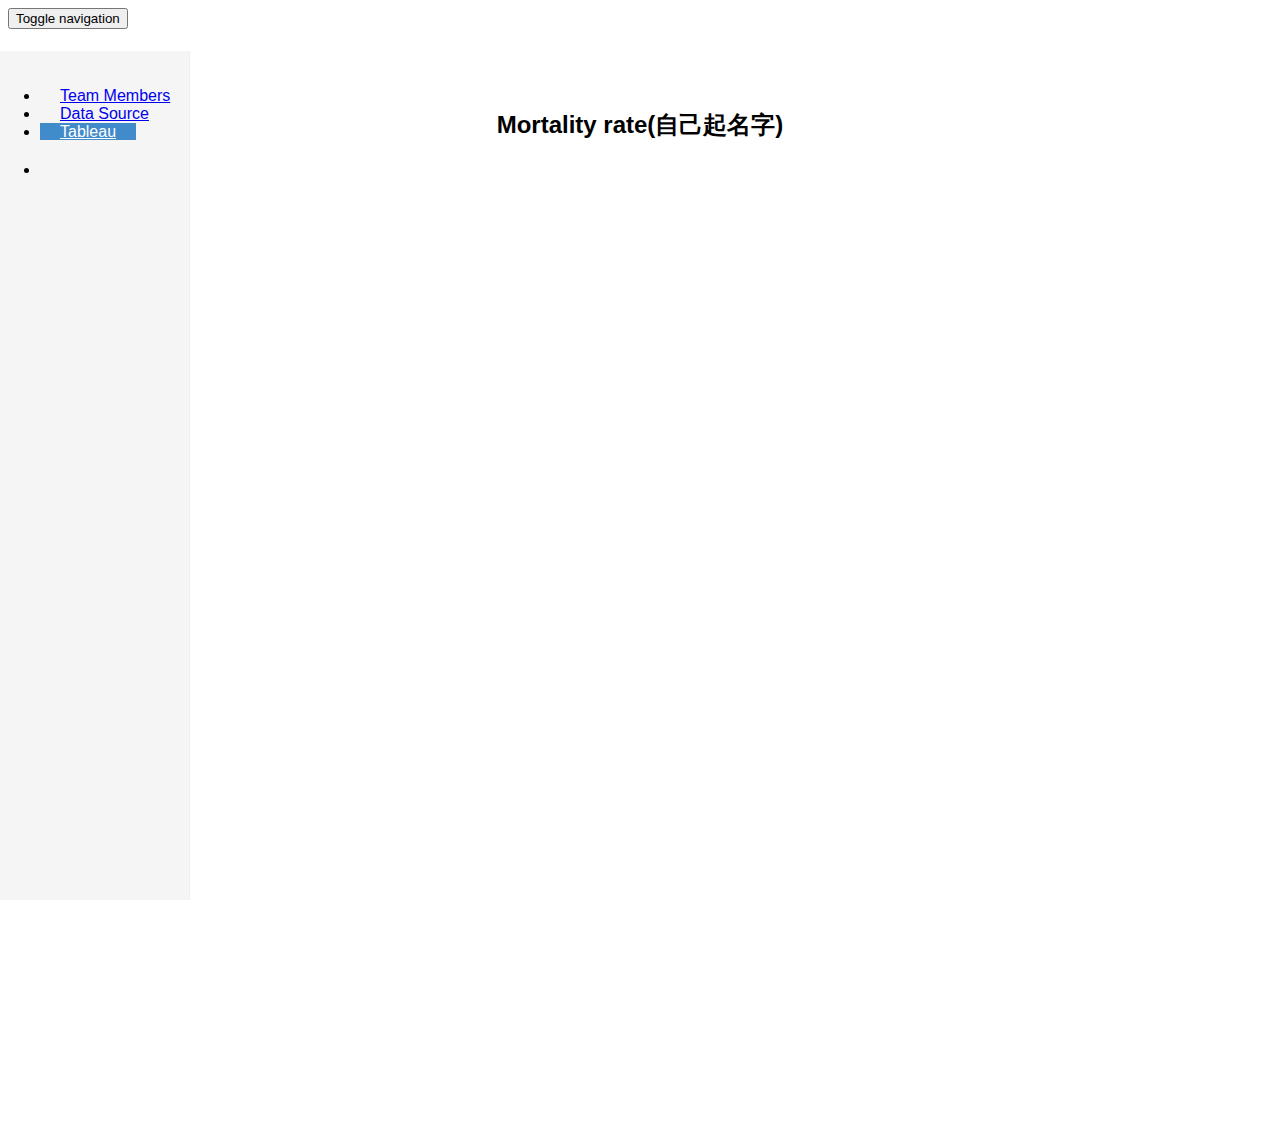
==== Tableau.html @ 36dcb93a "add Tableau" ====
<!DOCTYPE html>
<html lang="en">
<head>
	<meta charset="utf-8">
	<meta http-equiv="X-UA-Compatible" content="IE=edge">
	<meta name="viewport" content="width=device-width, initial-scale=1">
	<meta name="description" content="">
	<meta name="author" content="">

	<!-- Bootstrap core CSS -->
	<link href="../css/bootstrap.min.css" rel="stylesheet">
	<link href="../css/my_css.css" rel="stylesheet">
	<script src="../js/d3.min.js"></script>
	<script src="../js/jquery-1.8.3.min.js"></script>
	<script src="../js/main-page-hw-loader.js"></script>
	<script type='text/javascript' src='https://public.tableau.com/javascripts/api/viz_v1.js'></script>

	<!-- <script src="./js/hw_2.js"></script> -->


	<!-- Just for debugging purposes. Don't actually copy this line! -->
	<!--[if lt IE 9]><script src="../../assets/js/ie8-responsive-file-warning.js"></script><![endif]-->
	<!-- HTML5 shim and Respond.js IE8 support of HTML5 elements and media queries -->
	<!--[if lt IE 9]>
	<script src="https://oss.maxcdn.com/libs/html5shiv/3.7.0/html5shiv.js"></script>
	<script src="https://oss.maxcdn.com/libs/respond.js/1.4.2/respond.min.js"></script>
	<![endif]-->

	<!-- title -->
	<title>Alone All Life</title>
</head>

<body>
	<div class="navbar navbar-inverse navbar-fixed-top" role="navigation">
      	<div class="container-fluid">
	        <div class="navbar-header">
	          <button type="button" class="navbar-toggle" data-toggle="collapse" data-target=".navbar-collapse">
	          	<span class="sr-only">Toggle navigation</span>
	          </button>
	          <a class="navbar-brand" style="color:#ffffff;font-weight:900" href="/">Alone All Life - IE590 - Project Team</a>
	        </div>
    	</div>
	</div>

	<div class="container-fluid">
	  	<div class="row">
		    <div class="col-sm-3 col-md-2 sidebar">
		      <ul id="sda" class="nav nav-sidebar">
		        <li id="team"><a href="#team" onclick="javascript:load_page('team')">Team Members</a></li>
		        <li id="datasrc"><a href="#datasrc" onclick="javascript:load_page('datasrc')">Data Source</a></li>
		        <li id="Tableau" class="active"><a href="./Tableau.html#Tableau" onclick="javascript:load_page('Tableau')">Tableau</a></li>
		      </ul>
		      <ul class="nav nav-sidebar">
		        
		       	<li></li>
		      </ul>
		    </div>
		    <div class="col-sm-9 col-sm-offset-3 col-md-10 col-md-offset-2 main" id="content-loader">
		    	<!-- Load my homework here using ajax -->
		    	<!-- Soooooo foolish -->
		    	<h2 class="h2-center">Mortality rate(自己起名字)</h2>
<br/><br/>
<div class='tableauPlaceholder' style='width: 1004px; height: 869px;'><noscript><a href='#'><img alt='仪表板 1 ' src='https:&#47;&#47;public.tableau.com&#47;static&#47;images&#47;2_&#47;2_252&#47;1&#47;1_rss.png' style='border: none' /></a></noscript><object class='tableauViz' width='1004' height='869' style='display:none;'><param name='host_url' value='https%3A%2F%2Fpublic.tableau.com%2F' /> <param name='site_root' value='' /><param name='name' value='2_252&#47;1' /><param name='tabs' value='no' /><param name='toolbar' value='yes' /><param name='static_image' value='https:&#47;&#47;public.tableau.com&#47;static&#47;images&#47;2_&#47;2_252&#47;1&#47;1.png' /> <param name='animate_transition' value='yes' /><param name='display_static_image' value='yes' /><param name='display_spinner' value='yes' /><param name='display_overlay' value='yes' /><param name='display_count' value='yes' /><param name='showVizHome' value='no' /><param name='showTabs' value='y' /></object></div>
<script type='text/javascript' src='https://public.tableau.com/javascripts/api/viz_v1.js'></script>
		    </div>
		</div>
	</div>

</body>

</html>
---- css/my_css.css ----
body {
  font-family: arial;
}

.mytable {
  width : 80%;
  margin-left: auto;
  margin-right: auto;
}

.h2-center {
  text-align: center;
}

/*
 * Sidebar
 */

/* Hide for mobile, show later */
.sidebar {
  display: none;
}
@media (min-width: 768px) {
  .sidebar {
    position: fixed;
    top: 51px;
    bottom: 0;
    left: 0;
    z-index: 1000;
    display: block;
    padding: 20px;
    overflow-x: hidden;
    overflow-y: auto; /* Scrollable contents if viewport is shorter than content. */
    background-color: #f5f5f5;
    border-right: 1px solid #eee;
  }
}


/* Sidebar navigation */
.nav-sidebar {
  margin-right: -21px; /* 20px padding + 1px border */
  margin-bottom: 20px;
  margin-left: -20px;
}
.nav-sidebar > li > a {
  padding-right: 20px;
  padding-left: 20px;
}
.nav-sidebar > .active > a {
  color: #fff;
  background-color: #428bca;
}

/*
 * Main content
 */

.main {
  padding: 60px;
}
@media (min-width: 768px) {
  .main {
    padding-right: 40px;
    padding-left: 40px;
  }
}
.main .page-header {
  margin-top: 0;
}
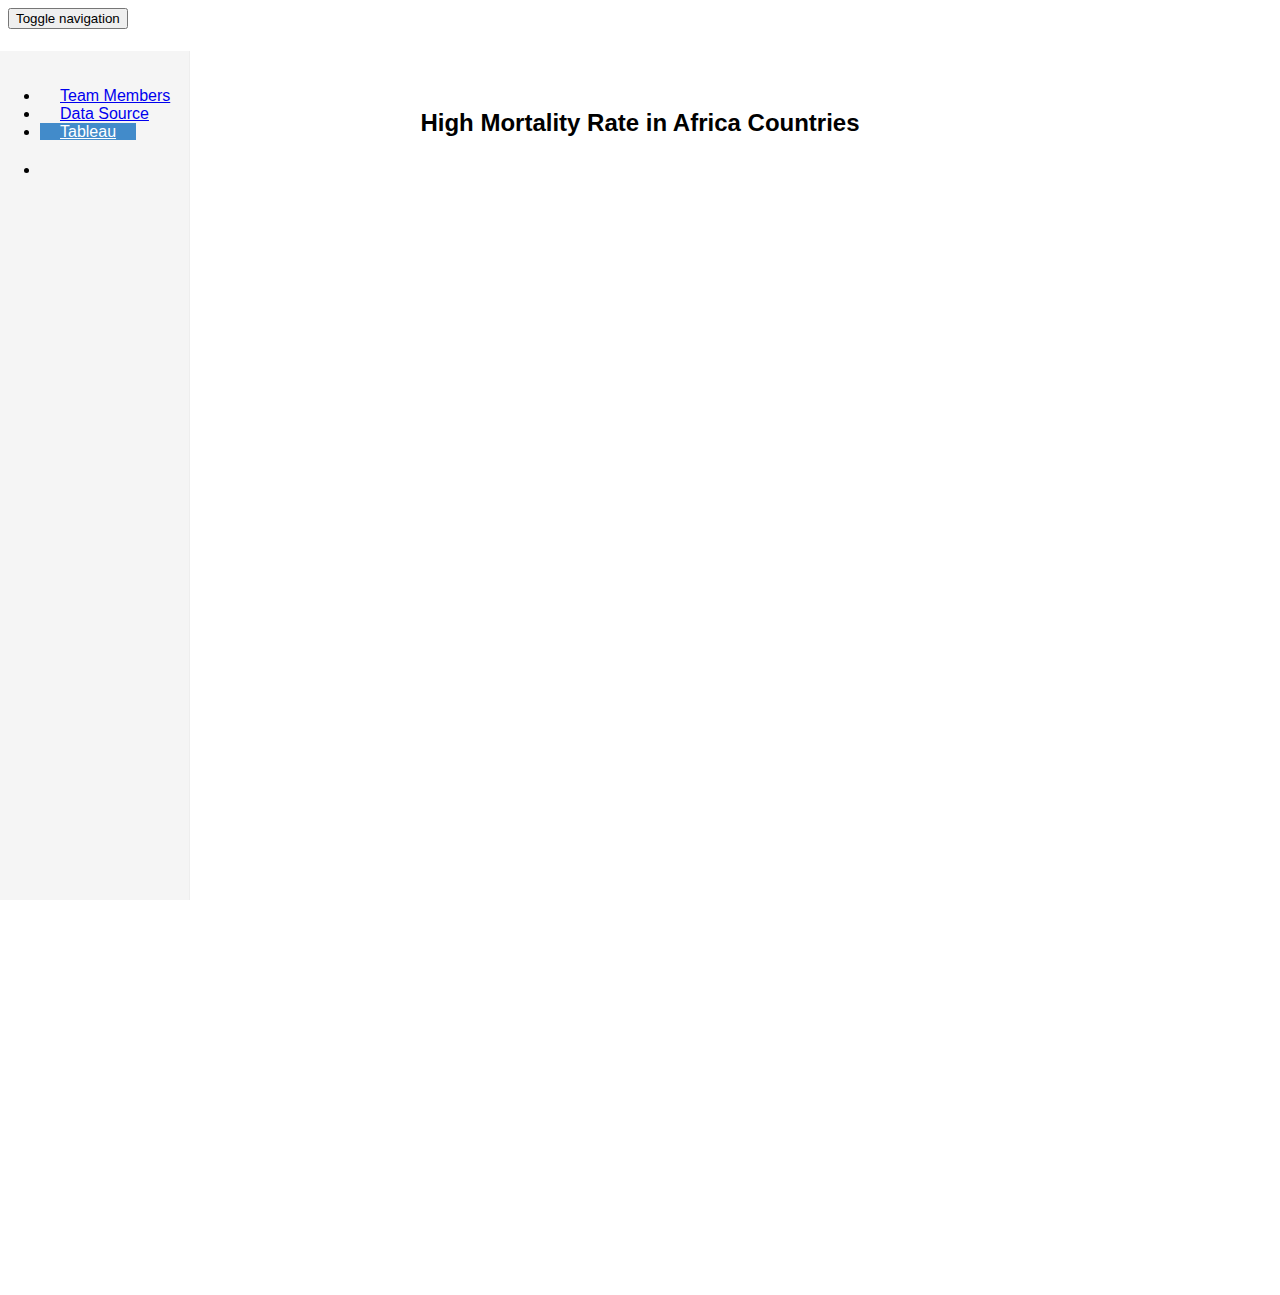
==== commit be7a84f9: "change tableau page" ====
--- a/Tableau.html
+++ b/Tableau.html
@@ -58,10 +58,9 @@
 		    <div class="col-sm-9 col-sm-offset-3 col-md-10 col-md-offset-2 main" id="content-loader">
 		    	<!-- Load my homework here using ajax -->
 		    	<!-- Soooooo foolish -->
-		    	<h2 class="h2-center">Mortality rate(自己起名字)</h2>
+		    	<h2 class="h2-center">High Mortality Rate in Africa Countries</h2>
 <br/><br/>
-<div class='tableauPlaceholder' style='width: 1004px; height: 869px;'><noscript><a href='#'><img alt='仪表板 1 ' src='https:&#47;&#47;public.tableau.com&#47;static&#47;images&#47;2_&#47;2_252&#47;1&#47;1_rss.png' style='border: none' /></a></noscript><object class='tableauViz' width='1004' height='869' style='display:none;'><param name='host_url' value='https%3A%2F%2Fpublic.tableau.com%2F' /> <param name='site_root' value='' /><param name='name' value='2_252&#47;1' /><param name='tabs' value='no' /><param name='toolbar' value='yes' /><param name='static_image' value='https:&#47;&#47;public.tableau.com&#47;static&#47;images&#47;2_&#47;2_252&#47;1&#47;1.png' /> <param name='animate_transition' value='yes' /><param name='display_static_image' value='yes' /><param name='display_spinner' value='yes' /><param name='display_overlay' value='yes' /><param name='display_count' value='yes' /><param name='showVizHome' value='no' /><param name='showTabs' value='y' /></object></div>
-<script type='text/javascript' src='https://public.tableau.com/javascripts/api/viz_v1.js'></script>
+<script type='text/javascript' src='https://public.tableau.com/javascripts/api/viz_v1.js'></script><div class='tableauPlaceholder' style='width: 1020px; height: 1034px;'><noscript><a href='#'><img alt='Story of “Mortality Rate Study of 2003” ' src='https:&#47;&#47;public.tableau.com&#47;static&#47;images&#47;2_&#47;2_252&#47;MortalityRateStudyof2003&#47;1_rss.png' style='border: none' /></a></noscript><object class='tableauViz' width='1020' height='1034' style='display:none;'><param name='host_url' value='https%3A%2F%2Fpublic.tableau.com%2F' /> <param name='site_root' value='' /><param name='name' value='2_252&#47;MortalityRateStudyof2003' /><param name='tabs' value='no' /><param name='toolbar' value='yes' /><param name='static_image' value='https:&#47;&#47;public.tableau.com&#47;static&#47;images&#47;2_&#47;2_252&#47;MortalityRateStudyof2003&#47;1.png' /> <param name='animate_transition' value='yes' /><param name='display_static_image' value='yes' /><param name='display_spinner' value='yes' /><param name='display_overlay' value='yes' /><param name='display_count' value='yes' /><param name='showVizHome' value='no' /><param name='showTabs' value='y' /></object></div>
 		    </div>
 		</div>
 	</div>
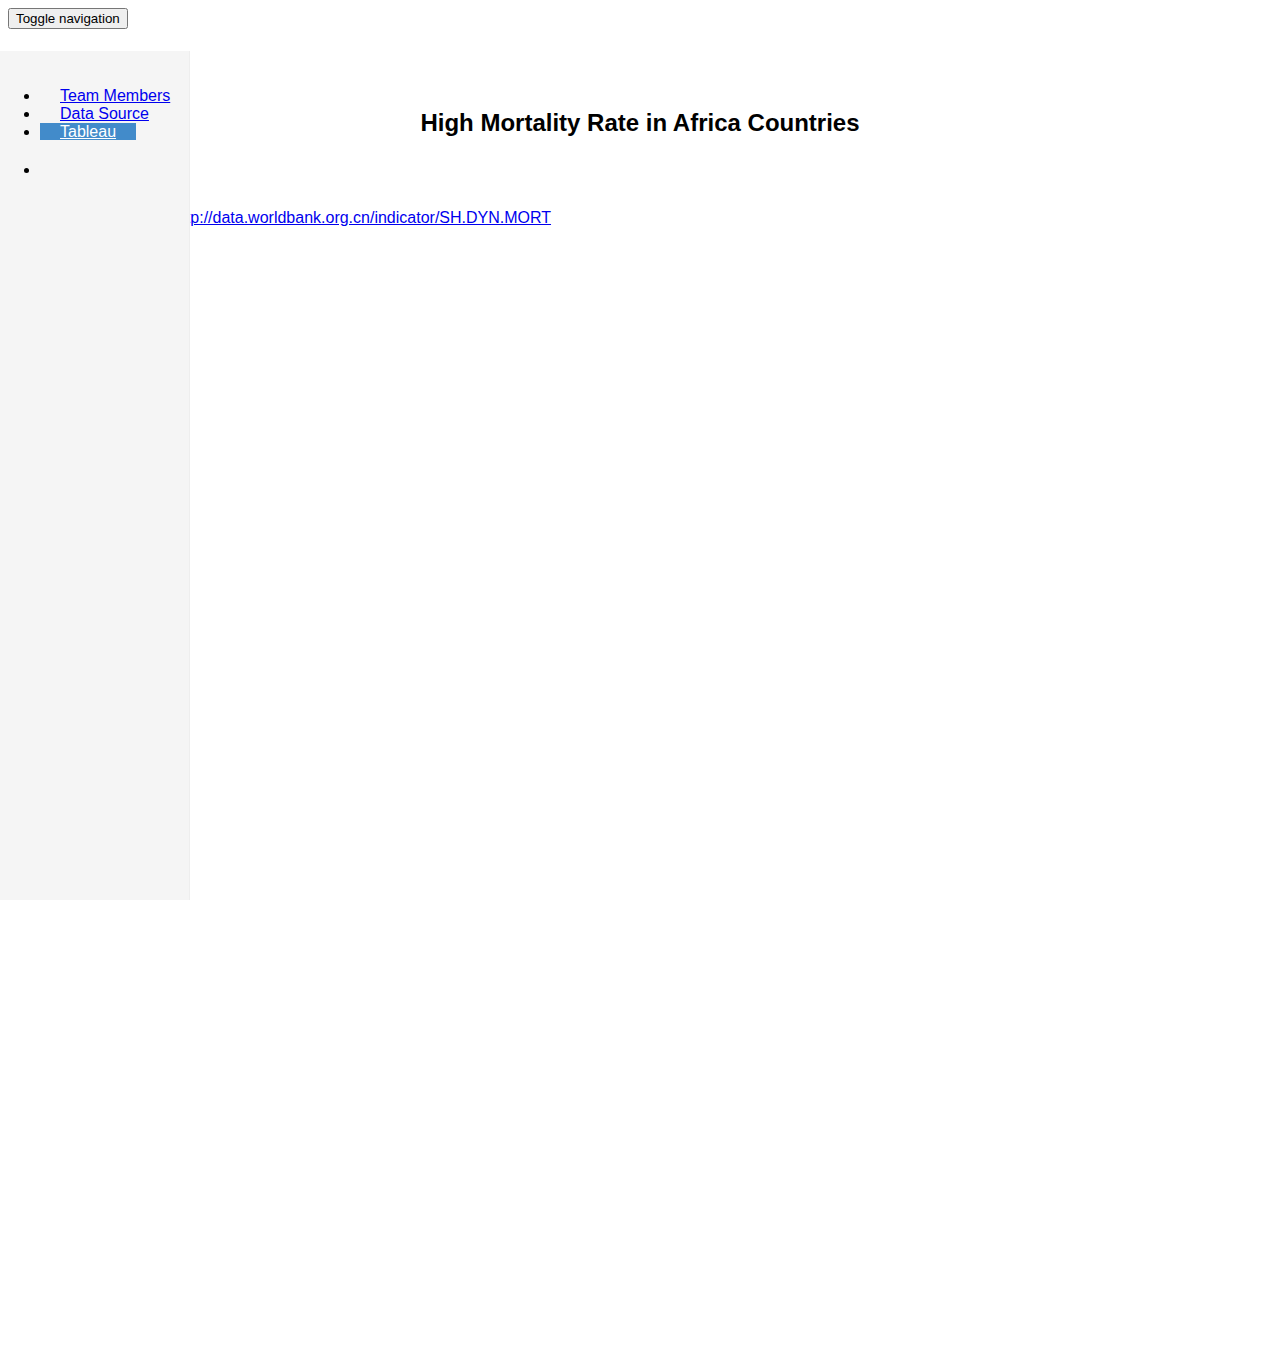
==== commit ad2eb421: "Merge branch 'master' of https://github.com/alone-all-life/alone-all-life.github.io" ====
--- a/Tableau.html
+++ b/Tableau.html
@@ -60,11 +60,15 @@
 		    	<!-- Soooooo foolish -->
 		    	<h2 class="h2-center">High Mortality Rate in Africa Countries</h2>
 <br/><br/>
+ <p>Our Data Source:<a href="http://data.worldbank.org.cn/indicator/SH.DYN.MORT">http://data.worldbank.org.cn/indicator/SH.DYN.MORT</a></p>
 <script type='text/javascript' src='https://public.tableau.com/javascripts/api/viz_v1.js'></script><div class='tableauPlaceholder' style='width: 1020px; height: 1034px;'><noscript><a href='#'><img alt='Story of “Mortality Rate Study of 2003” ' src='https:&#47;&#47;public.tableau.com&#47;static&#47;images&#47;2_&#47;2_252&#47;MortalityRateStudyof2003&#47;1_rss.png' style='border: none' /></a></noscript><object class='tableauViz' width='1020' height='1034' style='display:none;'><param name='host_url' value='https%3A%2F%2Fpublic.tableau.com%2F' /> <param name='site_root' value='' /><param name='name' value='2_252&#47;MortalityRateStudyof2003' /><param name='tabs' value='no' /><param name='toolbar' value='yes' /><param name='static_image' value='https:&#47;&#47;public.tableau.com&#47;static&#47;images&#47;2_&#47;2_252&#47;MortalityRateStudyof2003&#47;1.png' /> <param name='animate_transition' value='yes' /><param name='display_static_image' value='yes' /><param name='display_spinner' value='yes' /><param name='display_overlay' value='yes' /><param name='display_count' value='yes' /><param name='showVizHome' value='no' /><param name='showTabs' value='y' /></object></div>
 		    </div>
+		   
+
 		</div>
 	</div>
 
+
 </body>
 
-</html>+</html>
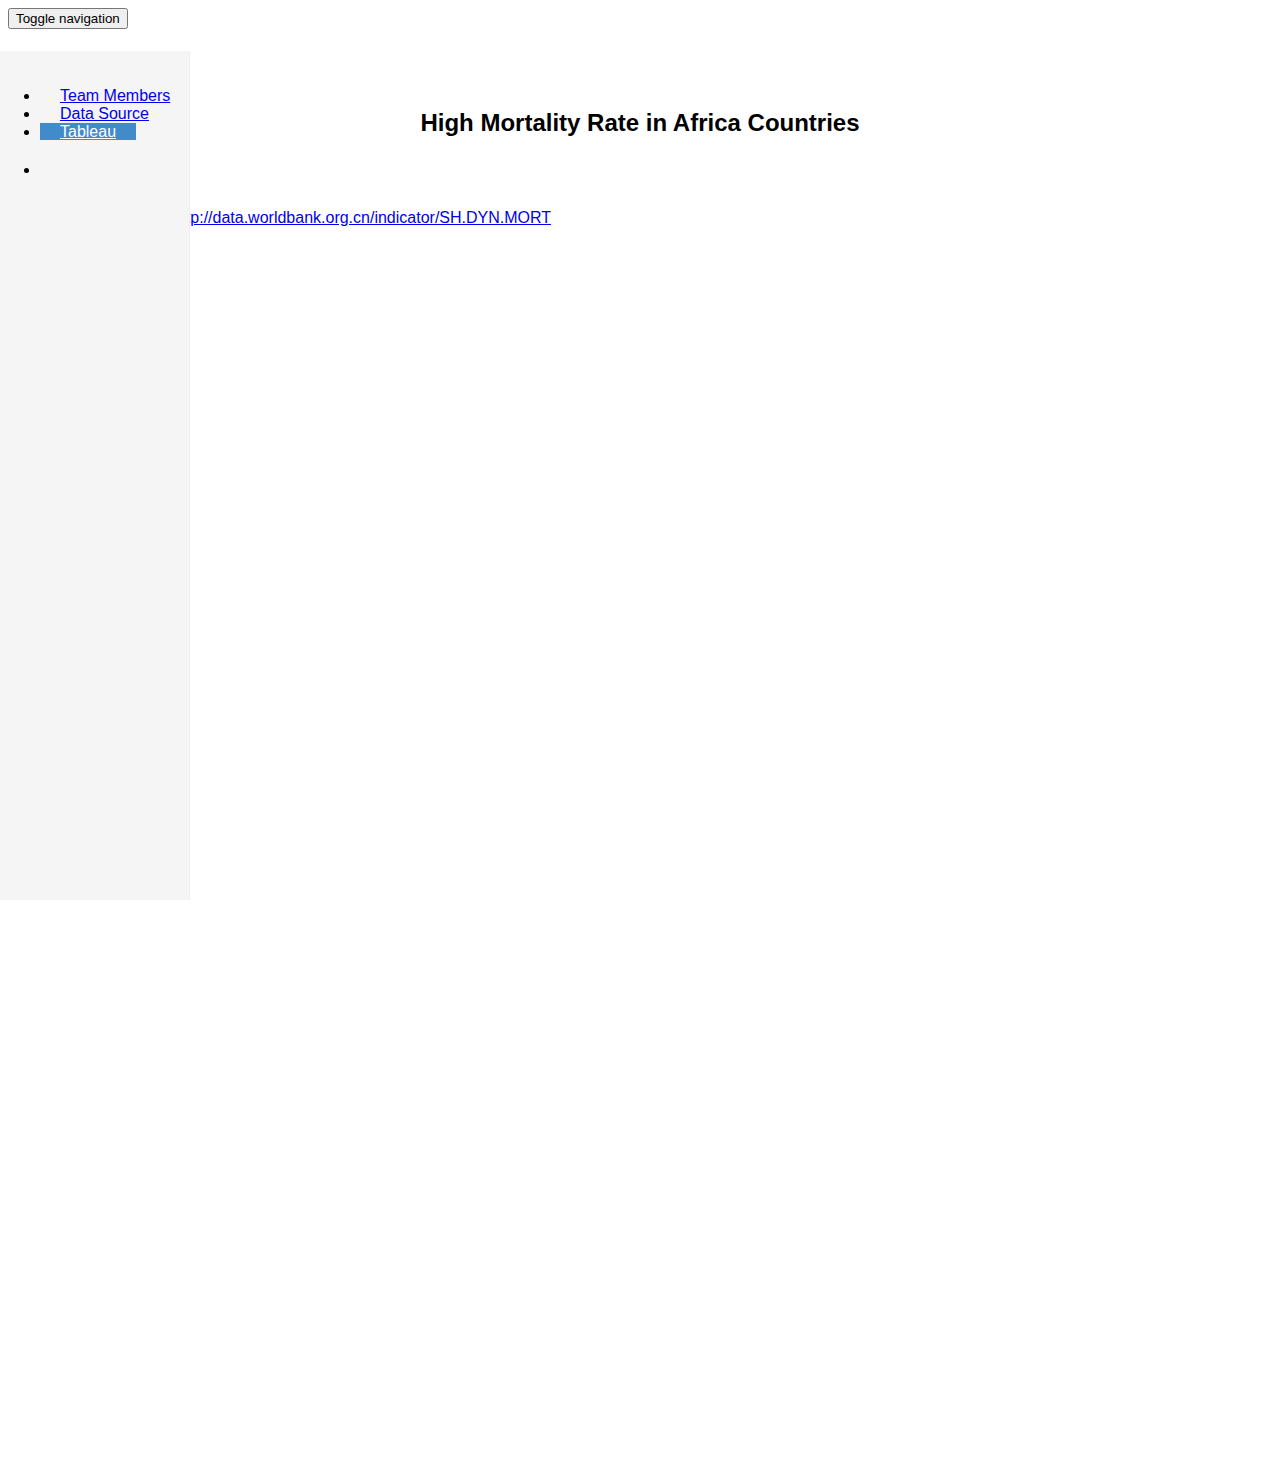
==== commit 69e6060c: "add fb-plugin into Tableau page" ====
--- a/Tableau.html
+++ b/Tableau.html
@@ -31,6 +31,14 @@
 </head>
 
 <body>
+	<div id="fb-root"></div>
+<script>(function(d, s, id) {
+  var js, fjs = d.getElementsByTagName(s)[0];
+  if (d.getElementById(id)) return;
+  js = d.createElement(s); js.id = id;
+  js.src = "//connect.facebook.net/zh_CN/sdk.js#xfbml=1&version=v2.3";
+  fjs.parentNode.insertBefore(js, fjs);
+}(document, 'script', 'facebook-jssdk'));</script>
 	<div class="navbar navbar-inverse navbar-fixed-top" role="navigation">
       	<div class="container-fluid">
 	        <div class="navbar-header">
@@ -63,7 +71,10 @@
  <p>Our Data Source:<a href="http://data.worldbank.org.cn/indicator/SH.DYN.MORT">http://data.worldbank.org.cn/indicator/SH.DYN.MORT</a></p>
 <script type='text/javascript' src='https://public.tableau.com/javascripts/api/viz_v1.js'></script><div class='tableauPlaceholder' style='width: 1020px; height: 1034px;'><noscript><a href='#'><img alt='Story of “Mortality Rate Study of 2003” ' src='https:&#47;&#47;public.tableau.com&#47;static&#47;images&#47;2_&#47;2_252&#47;MortalityRateStudyof2003&#47;1_rss.png' style='border: none' /></a></noscript><object class='tableauViz' width='1020' height='1034' style='display:none;'><param name='host_url' value='https%3A%2F%2Fpublic.tableau.com%2F' /> <param name='site_root' value='' /><param name='name' value='2_252&#47;MortalityRateStudyof2003' /><param name='tabs' value='no' /><param name='toolbar' value='yes' /><param name='static_image' value='https:&#47;&#47;public.tableau.com&#47;static&#47;images&#47;2_&#47;2_252&#47;MortalityRateStudyof2003&#47;1.png' /> <param name='animate_transition' value='yes' /><param name='display_static_image' value='yes' /><param name='display_spinner' value='yes' /><param name='display_overlay' value='yes' /><param name='display_count' value='yes' /><param name='showVizHome' value='no' /><param name='showTabs' value='y' /></object></div>
 		    </div>
-		   
+		   	<div class="col-sm-9 col-sm-offset-3 col-md-10 col-md-offset-2 main" id="content-loader" align="center">
+		    	<div class="fb-comments" data-href="http://alone-all-life.github.io/" data-width="800" data-numposts="5" data-colorscheme="light"></div>
+		    	
+		    </div>
 
 		</div>
 	</div>
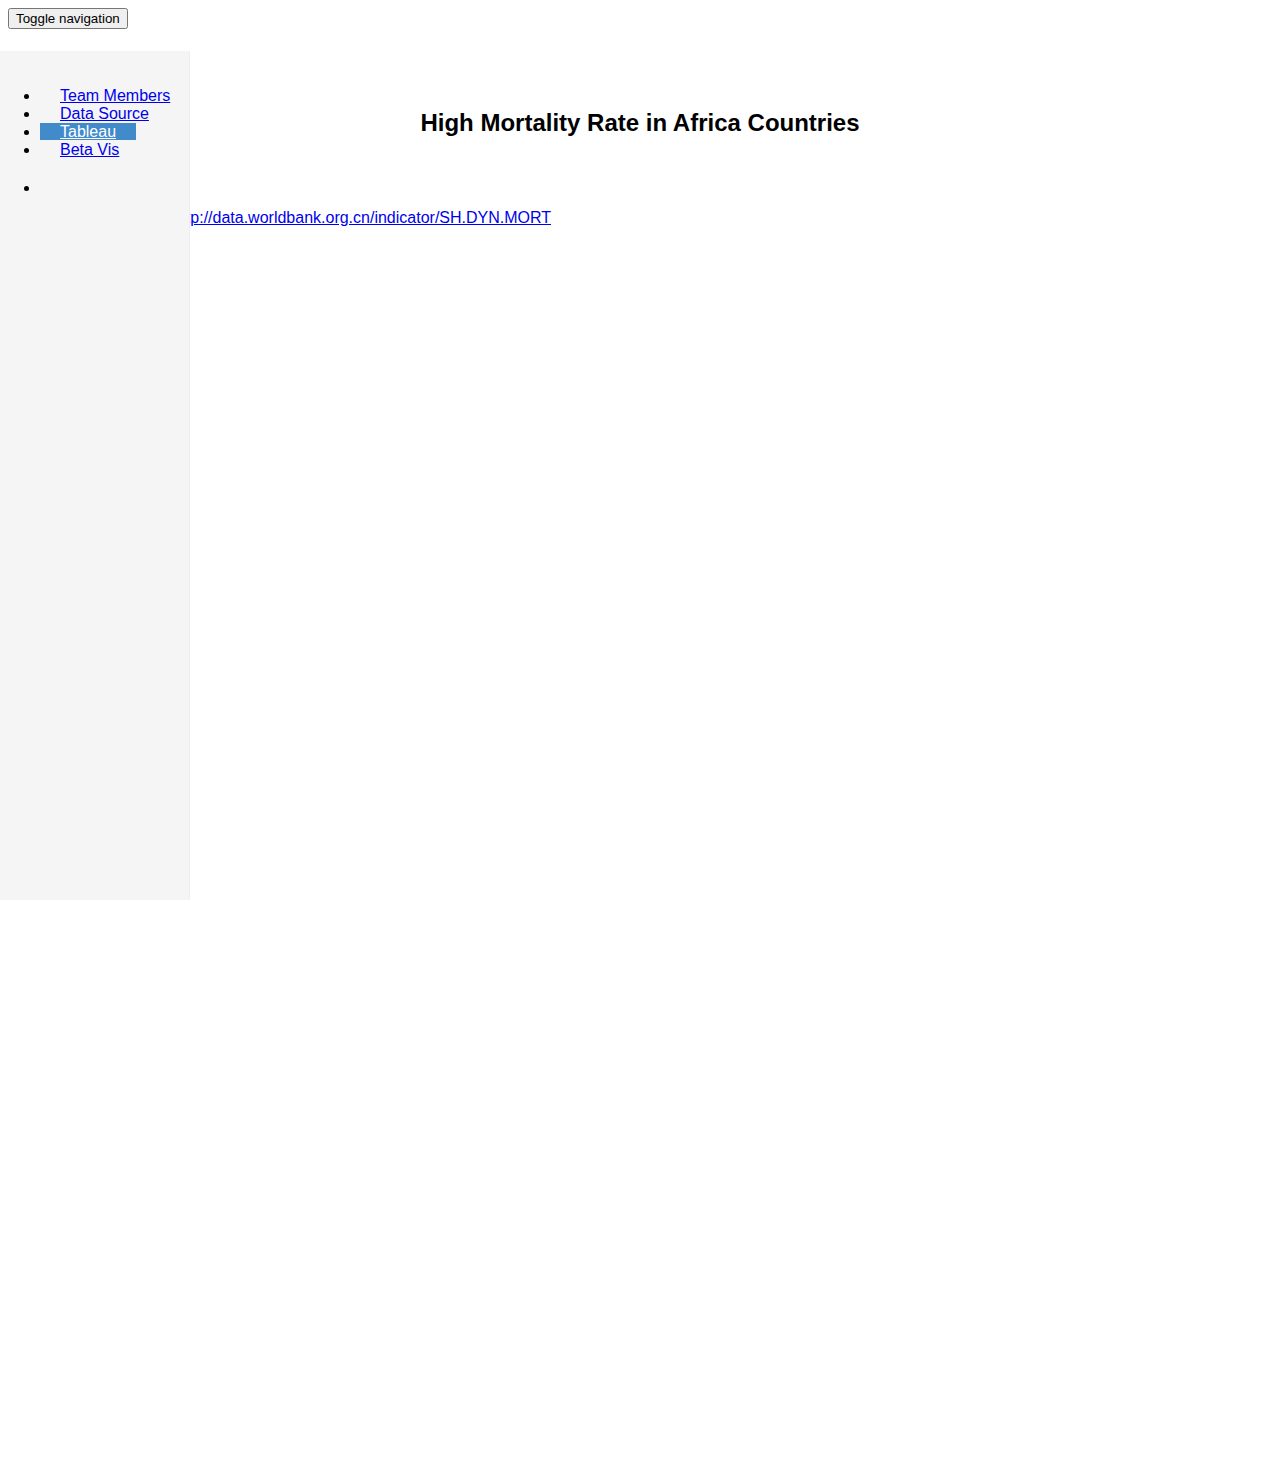
==== commit 87500367: "add goog-analysis" ====
--- a/Tableau.html
+++ b/Tableau.html
@@ -28,6 +28,16 @@
 
 	<!-- title -->
 	<title>Alone All Life</title>
+	<script>
+	  (function(i,s,o,g,r,a,m){i['GoogleAnalyticsObject']=r;i[r]=i[r]||function(){
+	  (i[r].q=i[r].q||[]).push(arguments)},i[r].l=1*new Date();a=s.createElement(o),
+	  m=s.getElementsByTagName(o)[0];a.async=1;a.src=g;m.parentNode.insertBefore(a,m)
+	  })(window,document,'script','//www.google-analytics.com/analytics.js','ga');
+
+	  ga('create', 'UA-61822913-1', 'auto');
+	  ga('send', 'pageview');
+
+	</script>
 </head>
 
 <body>
@@ -57,6 +67,7 @@
 		        <li id="team"><a href="#team" onclick="javascript:load_page('team')">Team Members</a></li>
 		        <li id="datasrc"><a href="#datasrc" onclick="javascript:load_page('datasrc')">Data Source</a></li>
 		        <li id="Tableau" class="active"><a href="./Tableau.html#Tableau" onclick="javascript:load_page('Tableau')">Tableau</a></li>
+		        <li id="Beta"><a href="#beta" onclick="javascript:load_page('beta')">Beta Vis</a></li>
 		      </ul>
 		      <ul class="nav nav-sidebar">
 		        
